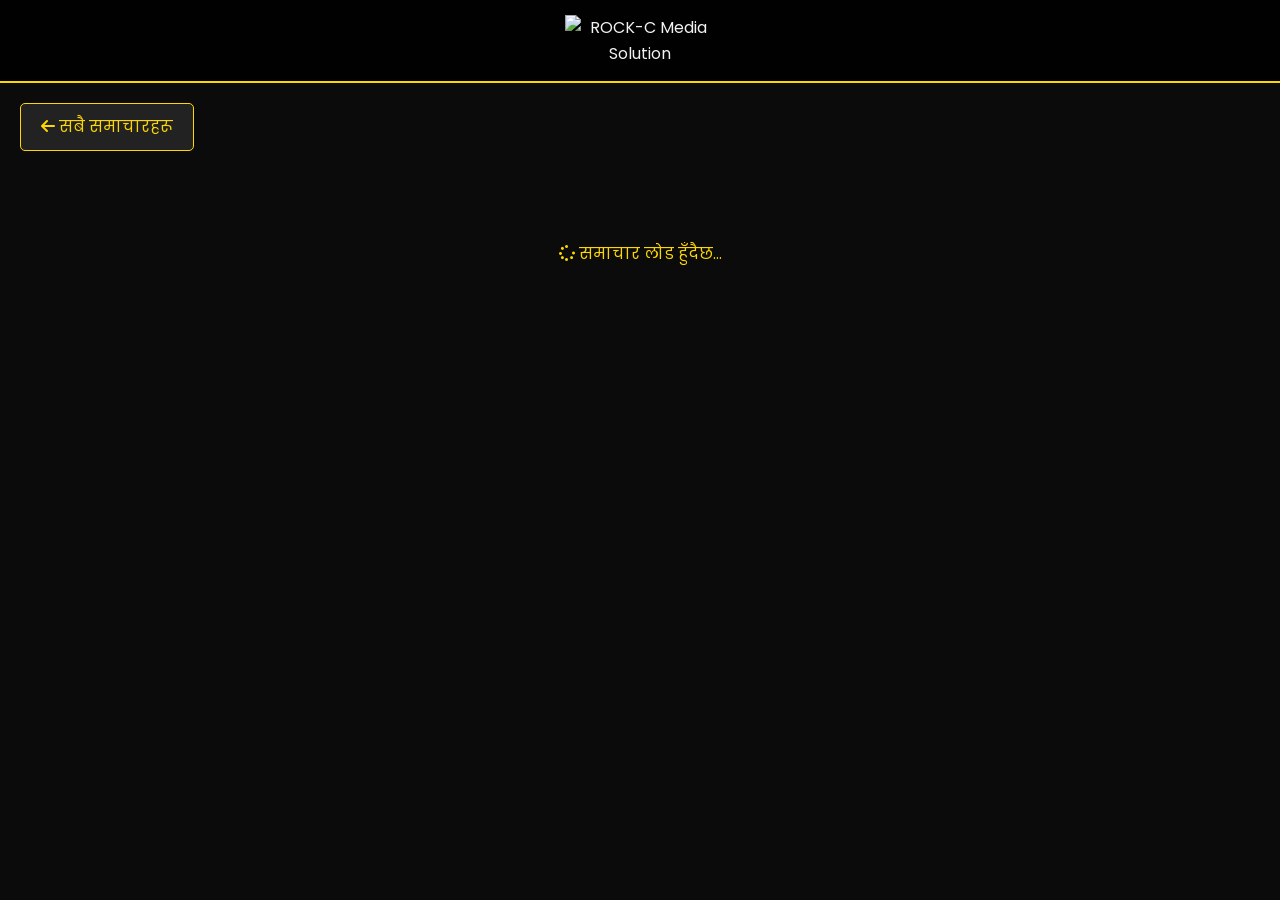
==== news-detail.html @ f268217b "Update news-detail.html" ====
<!DOCTYPE html>
<html lang="en">
<head>
    <meta charset="UTF-8">
    <meta name="viewport" content="width=device-width, initial-scale=1.0">
    <title>News Details - ROCK-C Media</title>
    <link href="https://fonts.googleapis.com/css2?family=Poppins:wght@300;400;600;700&display=swap" rel="stylesheet">
    <link rel="stylesheet" href="https://cdnjs.cloudflare.com/ajax/libs/font-awesome/6.4.0/css/all.min.css">
    
    <script src="https://cdnjs.cloudflare.com/ajax/libs/PapaParse/5.4.1/papaparse.min.js"></script>

    <style>
        * { margin: 0; padding: 0; box-sizing: border-box; font-family: 'Poppins', Arial, sans-serif; }
        body { background: #0b0b0b; color: #f1f1f1; line-height: 1.6; }
        header { background: rgba(0, 0, 0, 0.9); padding: 15px; text-align: center; border-bottom: 2px solid #ffd700; position: sticky; top: 0; z-index: 100; }
        .logo { max-width: 150px; width: 100%; height: auto; }
        .back-btn { display: inline-block; margin: 20px; padding: 10px 20px; background: #222; color: #ffd700; text-decoration: none; border-radius: 5px; border: 1px solid #ffd700; transition: 0.3s; }
        .back-btn:hover { background: #ffd700; color: #000; }

        .detail-container { max-width: 800px; margin: 0 auto; padding: 20px; }
        .news-date { color: #888; font-size: 0.9rem; margin-bottom: 10px; display: block; }
        .detail-container h1 { color: #fff; font-size: 2.2rem; margin-bottom: 20px; line-height: 1.3; }
        .news-content { color: #ccc; font-size: 1.1rem; margin-bottom: 30px; white-space: pre-wrap; text-align: justify; }
        
        .media-container { position: relative; padding-bottom: 56.25%; height: 0; overflow: hidden; border-radius: 10px; margin-bottom: 30px; background: #000; border: 1px solid #252525; }
        .media-container iframe, .media-container img { position: absolute; top: 0; left: 0; width: 100%; height: 100%; object-fit: contain; }

        .suggestions-section { margin-top: 50px; border-top: 2px solid #ffd700; padding-top: 30px; }
        .suggestions-section h3 { color: #ffd700; font-size: 1.5rem; margin-bottom: 20px; }
        .suggested-item { display: block; color: #aaa; text-decoration: none; padding: 10px 0; border-bottom: 1px dashed #222; font-size: 1.1rem; transition: 0.2s; }
        .suggested-item:hover { color: #ffd700; padding-left: 5px; }

        .loading-text { text-align: center; color: #ffd700; padding: 50px; }
    </style>
</head>
<body>

    <header>
        <img src="ROCK C MEDIA SOLUTION NEW LOGO.png" alt="ROCK-C Media Solution" class="logo">
    </header>

    <a href="news.html" class="back-btn"><i class="fa-solid fa-arrow-left"></i> सबै समाचारहरू</a>

    <main class="detail-container" id="main-content">
        <p class="loading-text"><i class="fas fa-spinner fa-spin"></i> समाचार लोड हुँदैछ...</p>
    </main>

    <script>
        const SPREADSHEET_ID = '1fzL5DzEemQ_BTQgkHFLaCG-7ZjQlEFknZw5SN44gm-Q';
        const url = `https://docs.google.com/spreadsheets/d/${SPREADSHEET_ID}/export?format=csv`;

        const urlParams = new URLSearchParams(window.location.search);
        const newsId = parseInt(urlParams.get('id'));

        function getYouTubeId(url) {
            const regExp = /^.*(youtu.be\/|v\/|u\/\w\/|embed\/|watch\?v=|\&v=)([^#\&\?]*).*/;
            const match = url.match(regExp);
            return (match && match[2].length === 11) ? match[2] : null;
        }

        function loadNewsDetail() {
            const container = document.getElementById('main-content');
            
            Papa.parse(url, {
                download: true,
                header: false,
                complete: function(results) {
                    const rows = results.data;

                    if (isNaN(newsId) || newsId >= rows.length || !rows[newsId]) {
                        container.innerHTML = '<p class="loading-text" style="color:red;">समाचार भेटिएन।</p>';
                        return;
                    }

                    const currentNews = rows[newsId];
                    const date = currentNews[0] ? currentNews[0].trim() : '';
                    const title = currentNews[1] ? currentNews[1].trim() : '';
                    const desc = currentNews[2] ? currentNews[2].trim() : '';
                    const mediaLink = currentNews[3] ? currentNews[3].trim() : '';

                    let mediaHtml = '';
                    if (mediaLink) {
                        const ytId = getYouTubeId(mediaLink);
                        if (ytId) {
                            mediaHtml = `<div class="media-container"><iframe src="https://www.youtube.com/embed/${ytId}" frameborder="0" allowfullscreen></iframe></div>`;
                        } else {
                            mediaHtml = `<div class="media-container"><img src="${mediaLink}" alt="News Media"></div>`;
                        }
                    }

                    // "यो पनि पढ्नुहोस" को सुझावहरू (सधैँ नयाँ माथि आउने रिभर्स अर्डरमा)
                    let suggestionsHtml = '';
                    let count = 0;
                    for (let i = rows.length - 1; i >= 1; i--) {
                        if (i === newsId) continue; // अहिले पढिरहेको समाचार छोड्ने
                        const row = rows[i];
                        if (row && row[1] && row[1].trim()) {
                            suggestionsHtml += `<a href="news-detail.html?id=${i}" class="suggested-item"><i class="fa-solid fa-chevron-right" style="font-size:0.8rem; color:#ffd700;"></i> ${row[1].trim()}</a>`;
                            count++;
                            if (count >= 4) break; // अधिकतम ४ वटा देखाउने
                        }
                    }

                    container.innerHTML = `
                        <span class="news-date"><i class="fa-regular fa-clock"></i> ${date}</span>
                        <h1>${title}</h1>
                        ${mediaHtml}
                        <div class="news-content">${desc}</div>
                        
                        <section class="suggestions-section">
                            <h3>यो पनि पढ्नुहोस</h3>
                            ${suggestionsHtml || '<p style="color:#666;">अन्य समाचार उपलब्ध छैन।</p>'}
                        </section>
                    `;
                },
                error: function(err) {
                    console.error(err);
                    container.innerHTML = '<p class="loading-text" style="color:red;">विवरण लोड गर्दा प्राविधिक त्रुटि भयो।</p>';
                }
            });
        }
        document.addEventListener('DOMContentLoaded', loadNewsDetail);
    </script>
</body>
</html>
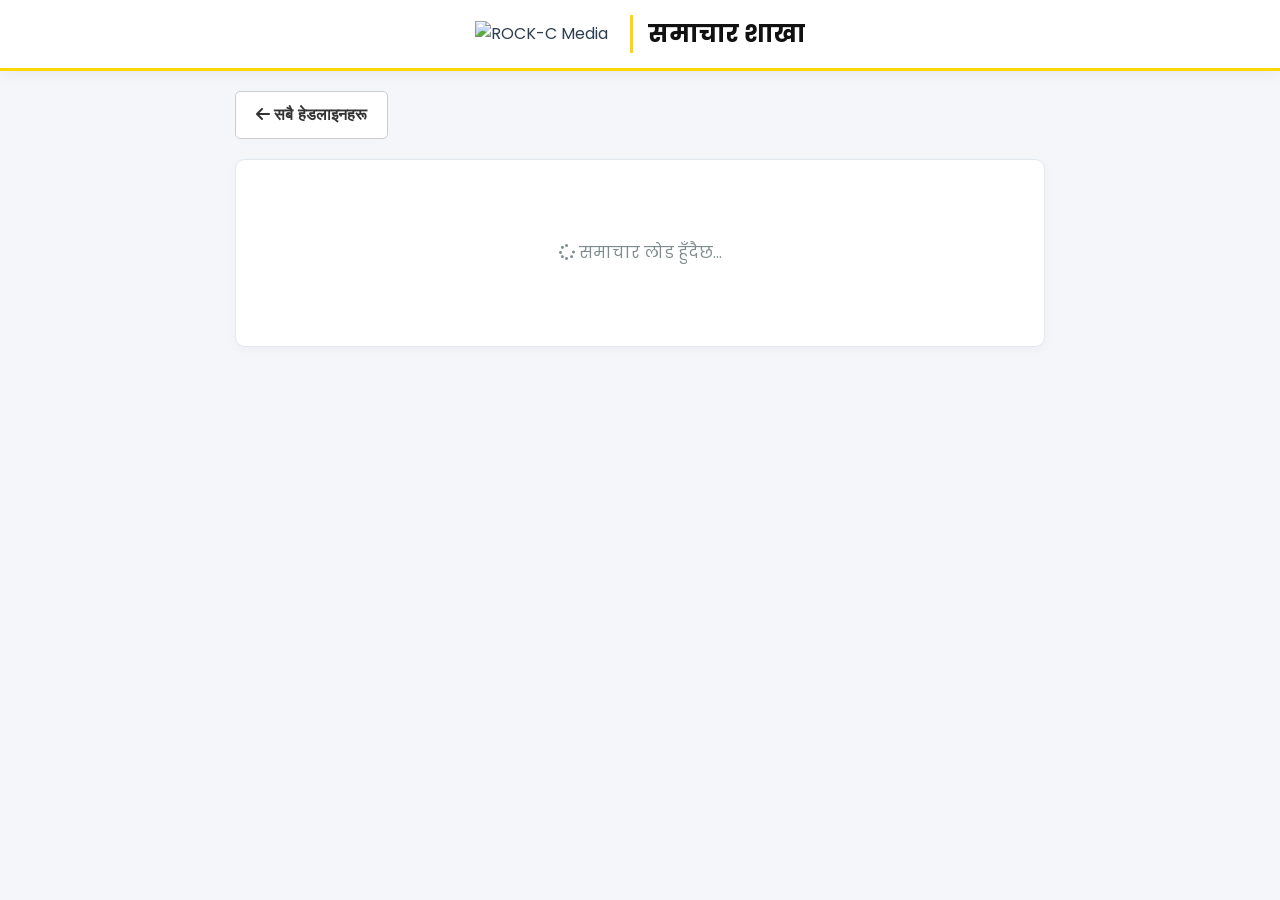
==== commit 2ed2a545: "Update news-detail.html" ====
--- a/news-detail.html
+++ b/news-detail.html
@@ -3,46 +3,73 @@
 <head>
     <meta charset="UTF-8">
     <meta name="viewport" content="width=device-width, initial-scale=1.0">
-    <title>News Details - ROCK-C Media</title>
+    <title>समाचार विवरण - ROCK-C Media</title>
     <link href="https://fonts.googleapis.com/css2?family=Poppins:wght@300;400;600;700&display=swap" rel="stylesheet">
     <link rel="stylesheet" href="https://cdnjs.cloudflare.com/ajax/libs/font-awesome/6.4.0/css/all.min.css">
-    
     <script src="https://cdnjs.cloudflare.com/ajax/libs/PapaParse/5.4.1/papaparse.min.js"></script>
 
     <style>
         * { margin: 0; padding: 0; box-sizing: border-box; font-family: 'Poppins', Arial, sans-serif; }
-        body { background: #0b0b0b; color: #f1f1f1; line-height: 1.6; }
-        header { background: rgba(0, 0, 0, 0.9); padding: 15px; text-align: center; border-bottom: 2px solid #ffd700; position: sticky; top: 0; z-index: 100; }
-        .logo { max-width: 150px; width: 100%; height: auto; }
-        .back-btn { display: inline-block; margin: 20px; padding: 10px 20px; background: #222; color: #ffd700; text-decoration: none; border-radius: 5px; border: 1px solid #ffd700; transition: 0.3s; }
-        .back-btn:hover { background: #ffd700; color: #000; }
+        body { background: #f4f6f9; color: #2c3e50; line-height: 1.6; }
+        
+        header { 
+            background: #ffffff; padding: 15px 20px; box-shadow: 0 4px 15px rgba(0,0,0,0.05); 
+            border-bottom: 3px solid #ffd700; position: sticky; top: 0; z-index: 100;
+        }
+        .header-container { max-width: 1200px; margin: 0 auto; display: flex; align-items: center; justify-content: center; gap: 15px; flex-wrap: wrap; }
+        .logo { max-width: 140px; width: 100%; height: auto; }
+        .header-title { font-size: 1.5rem; font-weight: 700; color: #111; border-left: 3px solid #ffd700; padding-left: 15px; text-transform: uppercase; }
 
-        .detail-container { max-width: 800px; margin: 0 auto; padding: 20px; }
-        .news-date { color: #888; font-size: 0.9rem; margin-bottom: 10px; display: block; }
-        .detail-container h1 { color: #fff; font-size: 2.2rem; margin-bottom: 20px; line-height: 1.3; }
-        .news-content { color: #ccc; font-size: 1.1rem; margin-bottom: 30px; white-space: pre-wrap; text-align: justify; }
+        .back-btn { display: inline-block; margin: 20px 0; padding: 10px 20px; background: #ffffff; color: #333; text-decoration: none; border-radius: 5px; border: 1px solid #ccc; font-weight: 600; transition: 0.3s; }
+        .back-btn:hover { background: #ffd700; color: #000; border-color: #ffd700; }
+
+        .detail-container { max-width: 850px; margin: 0 auto; padding: 0 20px 50px 20px; }
+        .main-card { background: #ffffff; padding: 30px; border-radius: 10px; border: 1px solid #e2e8f0; box-shadow: 0 4px 12px rgba(0,0,0,0.03); }
         
-        .media-container { position: relative; padding-bottom: 56.25%; height: 0; overflow: hidden; border-radius: 10px; margin-bottom: 30px; background: #000; border: 1px solid #252525; }
+        .news-date { color: #7f8c8d; font-size: 0.9rem; margin-bottom: 12px; display: block; font-weight: 500; }
+        .main-card h1 { color: #111; font-size: 2.2rem; margin-bottom: 25px; line-height: 1.4; font-weight: 700; }
+        .news-content { color: #333; font-size: 1.15rem; margin-bottom: 35px; white-space: pre-wrap; text-align: justify; line-height: 1.8; }
+        
+        .media-container { position: relative; padding-bottom: 56.25%; height: 0; overflow: hidden; border-radius: 8px; margin-bottom: 30px; background: #f0f0f0; border: 1px solid #e2e8f0; }
         .media-container iframe, .media-container img { position: absolute; top: 0; left: 0; width: 100%; height: 100%; object-fit: contain; }
 
-        .suggestions-section { margin-top: 50px; border-top: 2px solid #ffd700; padding-top: 30px; }
-        .suggestions-section h3 { color: #ffd700; font-size: 1.5rem; margin-bottom: 20px; }
-        .suggested-item { display: block; color: #aaa; text-decoration: none; padding: 10px 0; border-bottom: 1px dashed #222; font-size: 1.1rem; transition: 0.2s; }
-        .suggested-item:hover { color: #ffd700; padding-left: 5px; }
+        /* प्रोफेशनल अटोमेटिक फलो बक्स स्टाइल */
+        .follow-notice-box { 
+            background: #fffdf0; border: 1px solid #ffeaa7; border-radius: 8px; 
+            padding: 20px; margin: 35px 0; box-shadow: inset 3px 0 0 #ffd700;
+        }
+        .follow-notice-box p { font-weight: 600; color: #2c3e50; margin-bottom: 15px; font-size: 1.05rem; }
+        .follow-links { display: grid; grid-template-columns: repeat(auto-fit, minmax(200px, 1fr)); gap: 12px; list-style: none; }
+        .follow-links li { display: flex; align-items: center; gap: 8px; font-size: 0.95rem; }
+        .follow-links a { color: #2980b9; text-decoration: none; font-weight: 500; transition: 0.2s; }
+        .follow-links a:hover { color: #b8860b; text-decoration: underline; }
+        .follow-links i { width: 18px; text-align: center; font-size: 1.1rem; }
+        .fa-facebook { color: #3b5998; } .fa-whatsapp { color: #25D366; } .fa-envelope { color: #e74c3c; } .fa-youtube { color: #c4302b; }
 
-        .loading-text { text-align: center; color: #ffd700; padding: 50px; }
+        /* सुझाव खण्ड स्टाइल */
+        .suggestions-section { margin-top: 40px; border-top: 2px solid #e2e8f0; padding-top: 25px; }
+        .suggestions-section h3 { color: #111; font-size: 1.4rem; margin-bottom: 15px; border-left: 4px solid #b8860b; padding-left: 10px; }
+        .suggested-item { display: block; color: #4a5568; text-decoration: none; padding: 12px 0; border-bottom: 1px dashed #e2e8f0; font-size: 1.1rem; font-weight: 500; transition: 0.2s; }
+        .suggested-item:hover { color: #b8860b; padding-left: 8px; background: rgba(0,0,0,0.01); }
+
+        .loading-text { text-align: center; color: #7f8c8d; padding: 50px; }
     </style>
 </head>
 <body>
 
     <header>
-        <img src="ROCK C MEDIA SOLUTION NEW LOGO.png" alt="ROCK-C Media Solution" class="logo">
+        <div class="header-container">
+            <img src="ROCK C MEDIA SOLUTION NEW LOGO.png" alt="ROCK-C Media" class="logo">
+            <div class="header-title">समाचार शाखा</div>
+        </div>
     </header>
 
-    <a href="news.html" class="back-btn"><i class="fa-solid fa-arrow-left"></i> सबै समाचारहरू</a>
-
-    <main class="detail-container" id="main-content">
-        <p class="loading-text"><i class="fas fa-spinner fa-spin"></i> समाचार लोड हुँदैछ...</p>
+    <main class="detail-container">
+        <a href="news.html" class="back-btn"><i class="fa-solid fa-arrow-left"></i> सबै हेडलाइनहरू</a>
+        
+        <div class="main-card" id="main-content">
+            <p class="loading-text"><i class="fas fa-spinner fa-spin"></i> समाचार लोड हुँदैछ...</p>
+        </div>
     </main>
 
     <script>
@@ -88,28 +115,39 @@
                         }
                     }
 
-                    // "यो पनि पढ्नुहोस" को सुझावहरू (सधैँ नयाँ माथि आउने रिभर्स अर्डरमा)
+                    // सुझाव खण्ड (सधैँ नयाँ माथि आउने रिभर्स लुप)
                     let suggestionsHtml = '';
                     let count = 0;
                     for (let i = rows.length - 1; i >= 1; i--) {
-                        if (i === newsId) continue; // अहिले पढिरहेको समाचार छोड्ने
+                        if (i === newsId) continue;
                         const row = rows[i];
                         if (row && row[1] && row[1].trim()) {
-                            suggestionsHtml += `<a href="news-detail.html?id=${i}" class="suggested-item"><i class="fa-solid fa-chevron-right" style="font-size:0.8rem; color:#ffd700;"></i> ${row[1].trim()}</a>`;
+                            suggestionsHtml += `<a href="news-detail.html?id=${i}" class="suggested-item"><i class="fa-solid fa-chevron-right" style="font-size:0.7rem; color:#b8860b;"></i> ${row[1].trim()}</a>`;
                             count++;
-                            if (count >= 4) break; // अधिकतम ४ वटा देखाउने
+                            if (count >= 4) break; 
                         }
                     }
 
+                    // पूरा ढाँचा इन्जेक्सन (अटोमेटिक फलो बक्स सहित)
                     container.innerHTML = `
                         <span class="news-date"><i class="fa-regular fa-clock"></i> ${date}</span>
                         <h1>${title}</h1>
                         ${mediaHtml}
                         <div class="news-content">${desc}</div>
                         
+                        <div class="follow-notice-box">
+                            <p>सूचना, मनोरञ्जन र डिजिटल सेवाका लागि ROCK C Media Solution लाई Follow गर्न नभुल्नुहोस्।</p>
+                            <ul class="follow-links">
+                                <li><i class="fab fa-facebook"></i> Facebook: <a href="https://facebook.com/Rockcmedia" target="_blank">facebook.com/Rockcmedia</a></li>
+                                <li><i class="fab fa-whatsapp"></i> WhatsApp: <a href="https://wa.me/9779811661522" target="_blank">+9779811661522</a></li>
+                                <li><i class="fas fa-envelope"></i> Email: <a href="mailto:rockcmediasolution@gmail.com">rockcmediasolution@gmail.com</a></li>
+                                <li><i class="fab fa-youtube"></i> YouTube: <a href="https://youtube.com/@Rock-CMediaSolution" target="_blank">youtube.com/@Rock-CMediaSolution</a></li>
+                            </ul>
+                        </div>
+
                         <section class="suggestions-section">
                             <h3>यो पनि पढ्नुहोस</h3>
-                            ${suggestionsHtml || '<p style="color:#666;">अन्य समाचार उपलब्ध छैन।</p>'}
+                            ${suggestionsHtml || '<p style="color:#7f8c8d;">अन्य समाचार उपलब्ध छैन।</p>'}
                         </section>
                     `;
                 },
